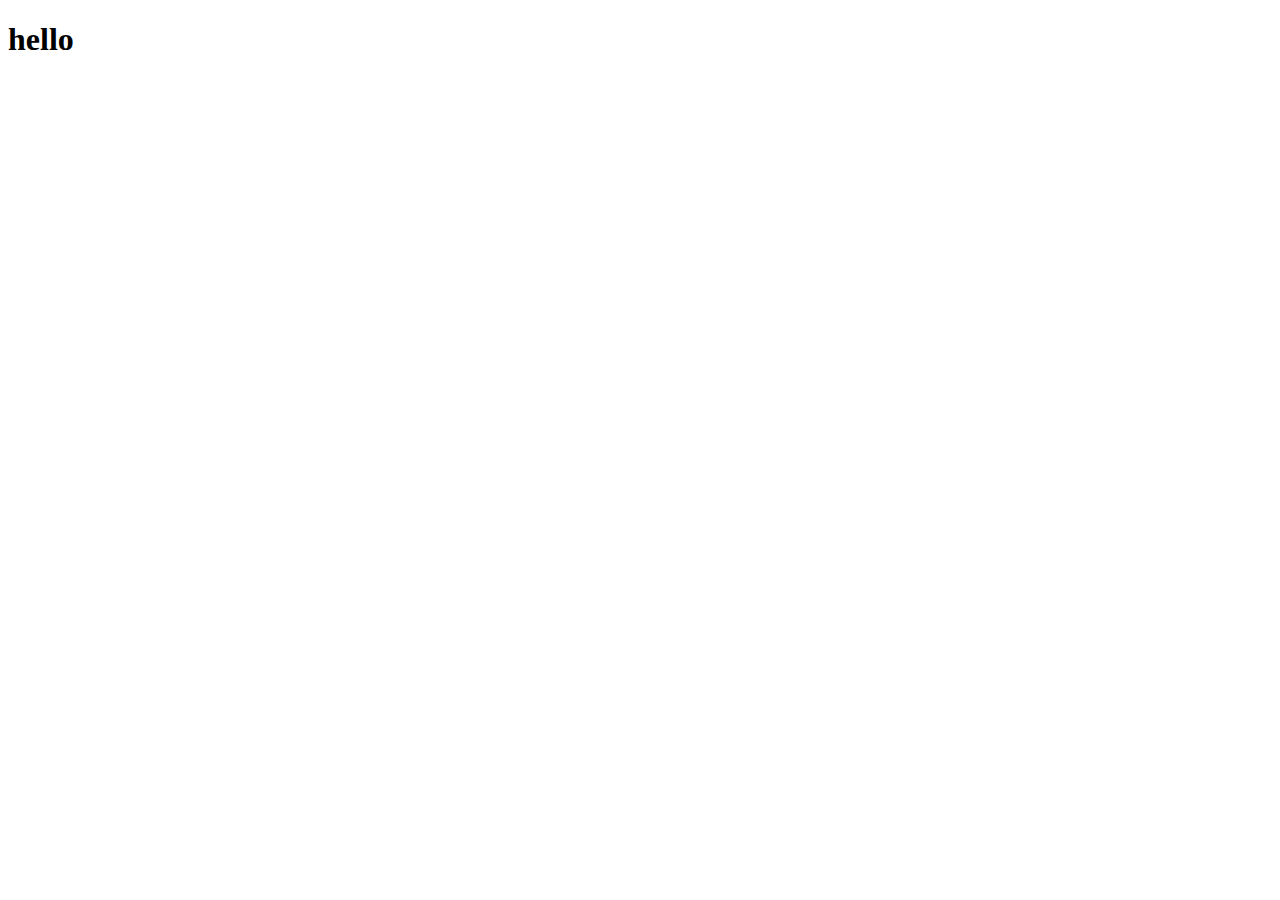
==== index.html @ e74609f3 "Create index.html" ====
<!DOCTYPE html>
<html lang="en">
<head>
    <meta charset="UTF-8">
    <meta http-equiv="X-UA-Compatible" content="IE=edge">
    <meta name="viewport" content="width=device-width, initial-scale=1.0">
    <title>Document</title>
</head>
<body>
    <h1>hello</h1>
    
</body>
</html>
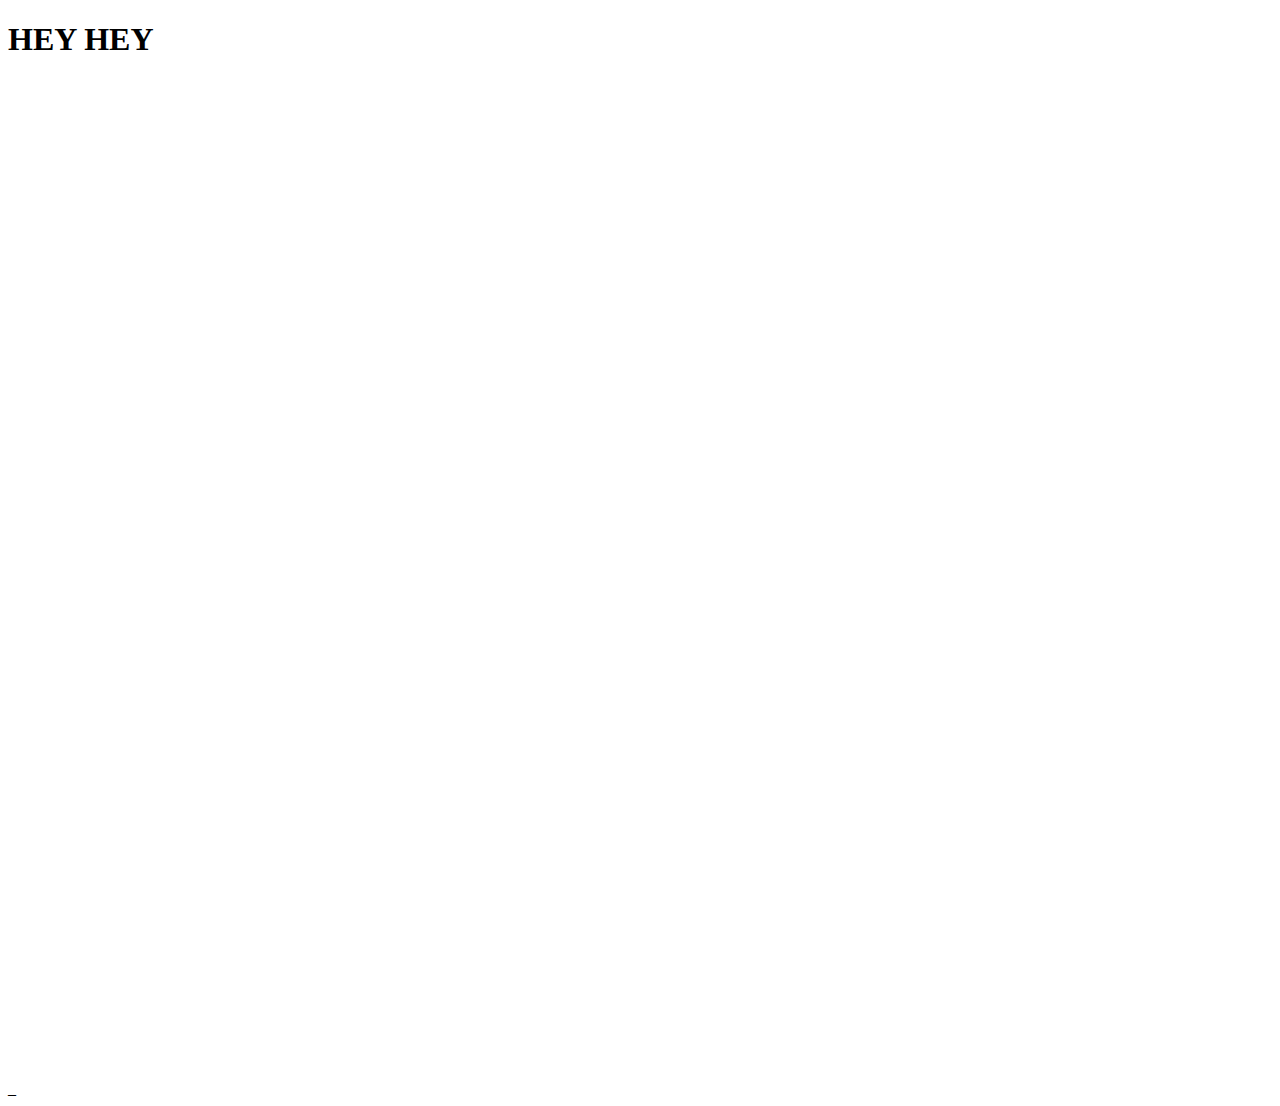
==== commit 2ebf0905: "Add style and js" ====
--- a/index.html
+++ b/index.html
@@ -5,9 +5,17 @@
     <meta http-equiv="X-UA-Compatible" content="IE=edge">
     <meta name="viewport" content="width=device-width, initial-scale=1.0">
     <title>Document</title>
+    <link rel="stylesheet" href="styles.css">
+    <link
+        rel="stylesheet"
+        href="https://cdnjs.cloudflare.com/ajax/libs/animate.css/4.1.1/animate.min.css"
+    />
+    <script src="main.js"></script>
 </head>
 <body>
-    <h1>hello</h1>
+    <h1 class="animate__animated animate__flip">HEY HEY</h1>
+    <div style="height: 1000px;"></div>
+    <div class="animate__animated animate__backOutUp">_</div>
     
 </body>
 </html>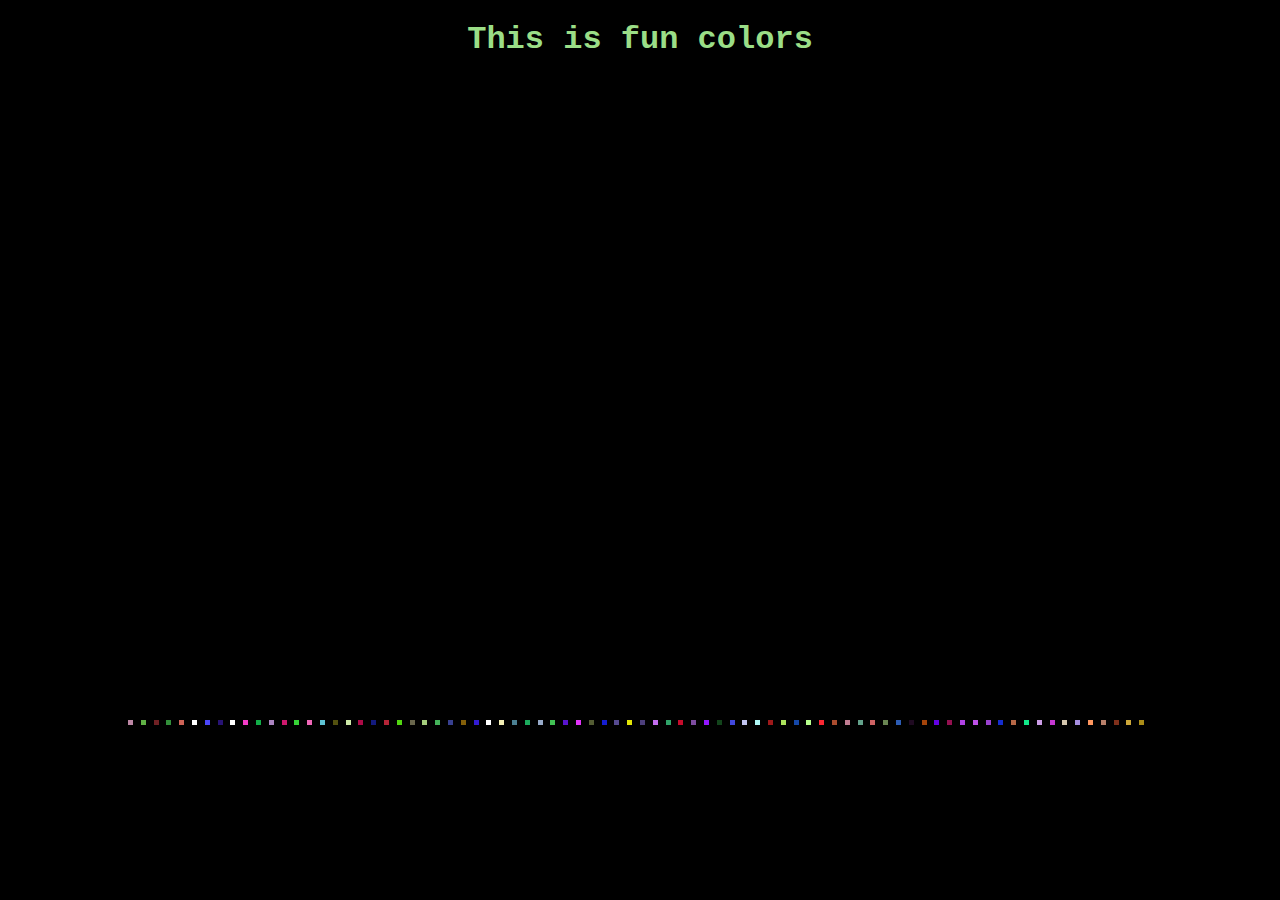
==== commit 751d8cd0: "new cool colors" ====
--- a/index.html
+++ b/index.html
@@ -4,18 +4,15 @@
     <meta charset="UTF-8">
     <meta http-equiv="X-UA-Compatible" content="IE=edge">
     <meta name="viewport" content="width=device-width, initial-scale=1.0">
-    <title>Document</title>
+    <title>.:animatey css:.</title>
     <link rel="stylesheet" href="styles.css">
+    <script src="main.js"></script>
     <link
         rel="stylesheet"
         href="https://cdnjs.cloudflare.com/ajax/libs/animate.css/4.1.1/animate.min.css"
     />
-    <script src="main.js"></script>
 </head>
-<body>
-    <h1 class="animate__animated animate__flip">HEY HEY</h1>
-    <div style="height: 1000px;"></div>
-    <div class="animate__animated animate__backOutUp">_</div>
-    
+<body onload="load();">
+    <h1 class="animate__animated animate__backInUp">This is fun colors</h1>
 </body>
 </html>--- a/styles.css
+++ b/styles.css
@@ -0,0 +1,30 @@
+body {
+    background-color: black;
+    color: rgb(155, 222, 135);
+    font-family: 'Courier New', Courier, monospace;
+    
+}
+
+h1 {
+    text-align: center;
+    /* animation: infinite; */
+}
+
+div {
+    text-align: center;
+}
+
+.blockdiv {
+    background-color: white;
+    width: 30px;
+
+    position: absolute;
+    top: 100%;
+    left: 50%;
+    height: 5px;
+    width: 5px;
+    z-index: 99;
+
+    animation: infinite;
+
+}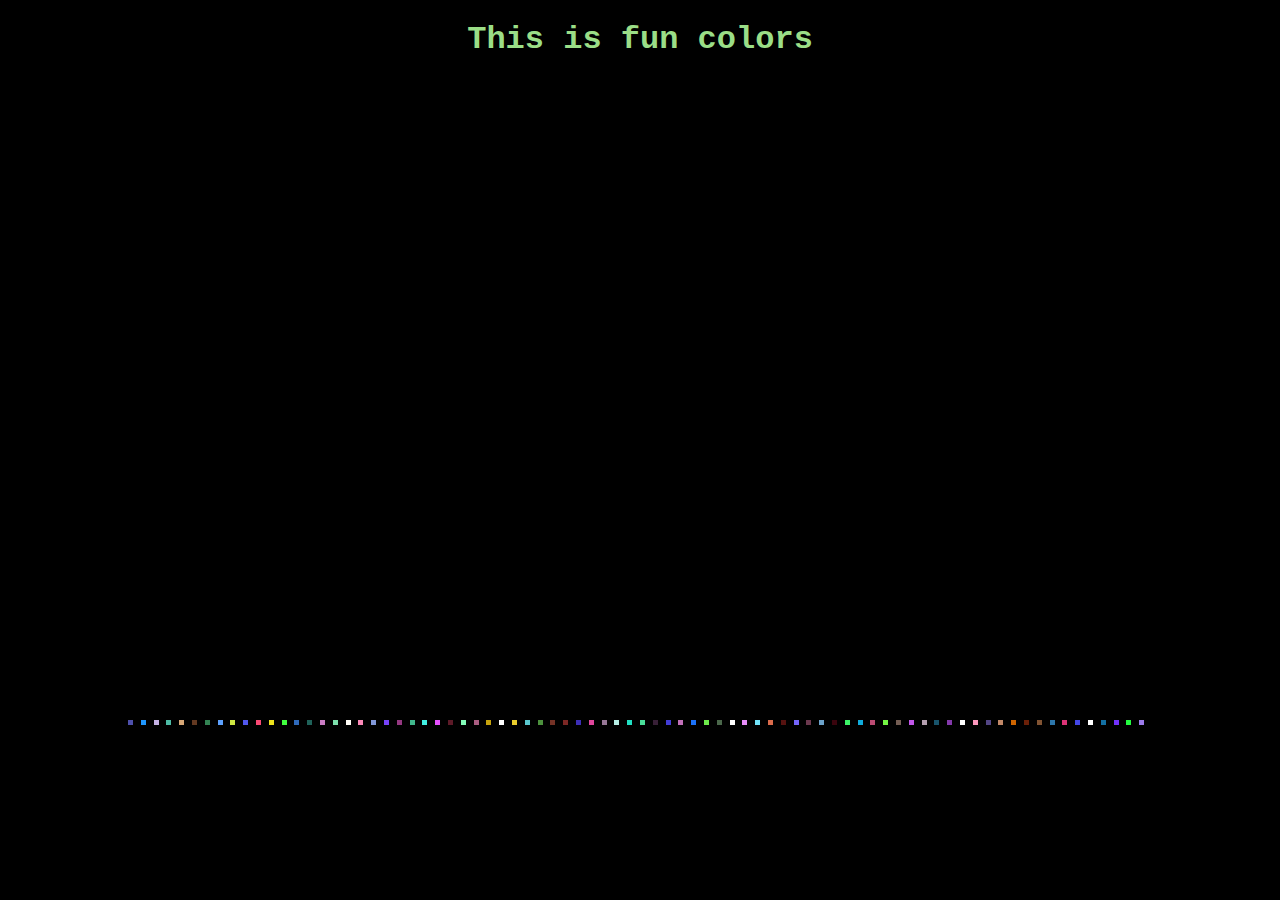
==== commit 1af21f36: "new titel" ====
--- a/index.html
+++ b/index.html
@@ -4,7 +4,7 @@
     <meta charset="UTF-8">
     <meta http-equiv="X-UA-Compatible" content="IE=edge">
     <meta name="viewport" content="width=device-width, initial-scale=1.0">
-    <title>.:animatey css:.</title>
+    <title>cool colors</title>
     <link rel="stylesheet" href="styles.css">
     <script src="main.js"></script>
     <link
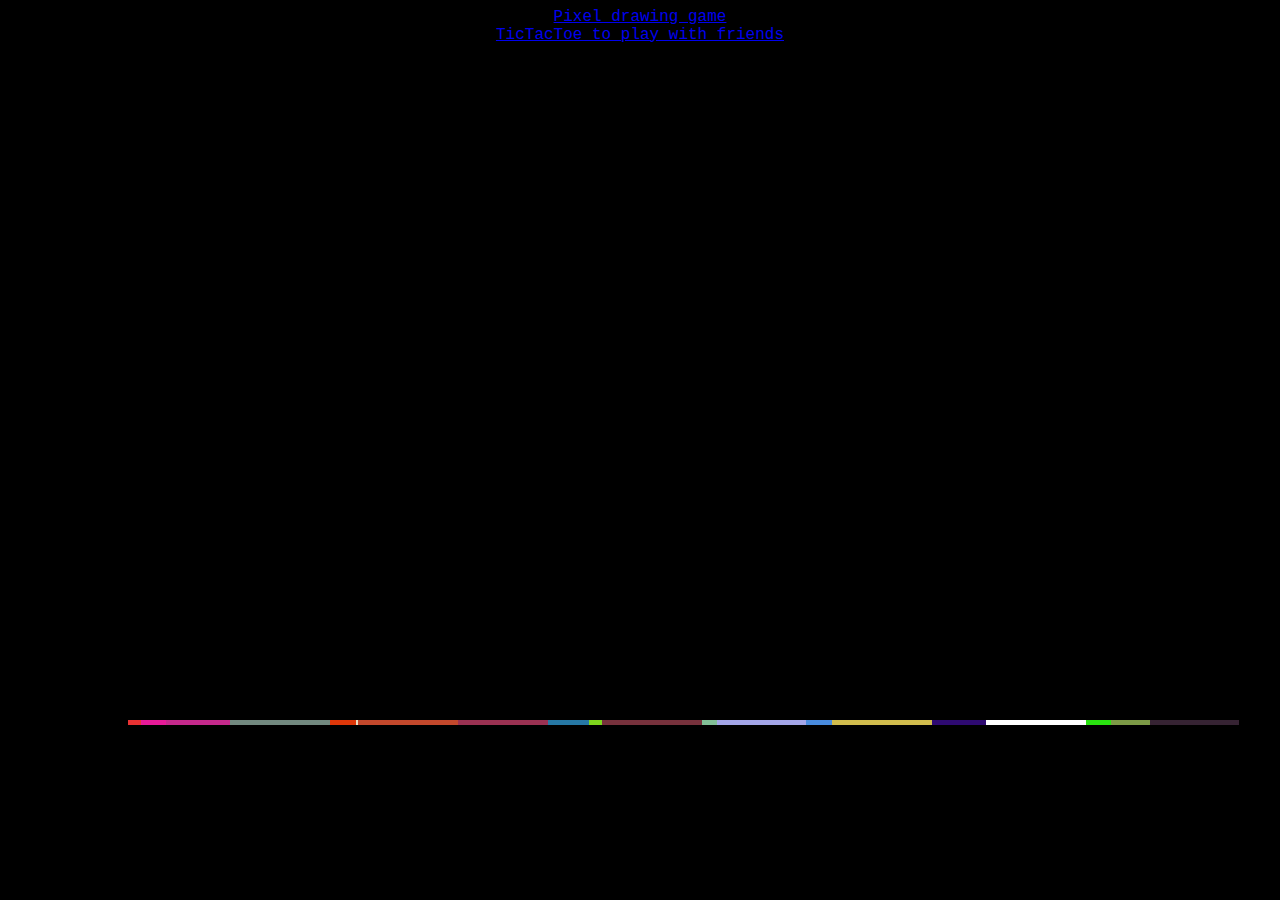
==== commit bb753283: "two new cool games with cool 3d buttons" ====
--- a/index.html
+++ b/index.html
@@ -13,6 +13,15 @@
     />
 </head>
 <body onload="load();">
-    <h1 class="animate__animated animate__backInUp">This is fun colors</h1>
+    <div ontouchstart="">
+        <div class="button">
+          <a href="./page1/page1.html">Pixel drawing game</a>
+        </div>
+    </div>
+    <div ontouchstart="">
+        <div class="button">
+          <a href="./page2/page2.html">TicTacToe to play with friends</a>
+        </div>
+    </div>
 </body>
 </html>--- a/styles.css
+++ b/styles.css
@@ -22,7 +22,7 @@
     top: 100%;
     left: 50%;
     height: 5px;
-    width: 5px;
+    width: 100px;
     z-index: 99;
 
     animation: infinite;
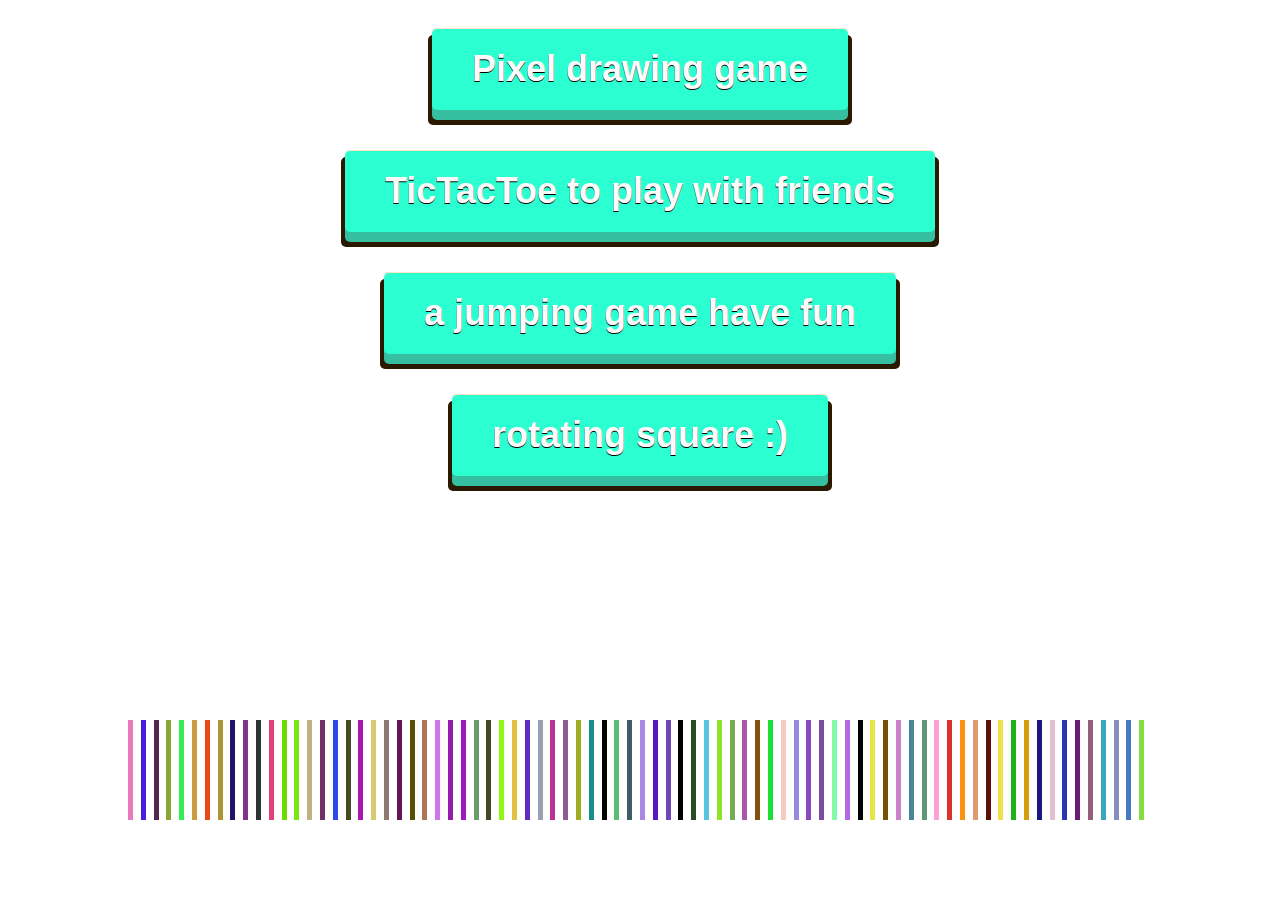
==== commit e99174f0: "roatating suqare add so enjoy made by a 12 year old kid with help from his dad" ====
--- a/index.html
+++ b/index.html
@@ -23,5 +23,15 @@
           <a href="./page2/page2.html">TicTacToe to play with friends</a>
         </div>
     </div>
+    <div ontouchstart="">
+        <div class="button">
+          <a href="./page3/page3.html">a jumping game have fun</a>
+        </div>
+    </div>
+    <div ontouchstart="">
+      <div class="button">
+        <a href="./page4/page4.html">rotating square :)</a>
+      </div>
+     </div>
 </body>
 </html>--- a/styles.css
+++ b/styles.css
@@ -1,6 +1,6 @@
 body {
-    background-color: black;
-    color: rgb(155, 222, 135);
+    background-color: rgb(255, 255, 255);
+    color: rgb(0, 0, 0);
     font-family: 'Courier New', Courier, monospace;
     
 }
@@ -15,16 +15,76 @@
 }
 
 .blockdiv {
-    background-color: white;
+    background-color: rgb(0, 0, 0);
     width: 30px;
 
     position: absolute;
     top: 100%;
     left: 50%;
-    height: 5px;
-    width: 100px;
-    z-index: 99;
+    height: 100px;
+    width: 5px;
+    z-index: 0;
 
     animation: infinite;
 
-}+}
+body{
+    text-align:center;
+    background-color:#ffffff;
+  }
+  
+  .button{
+    position:relative;
+    display:inline-block;
+    margin:20px;
+    z-index: 50;
+  }
+  
+  .button a{
+    color:rgb(255, 250, 250);
+    font-family:Helvetica, sans-serif;
+    font-weight:bold;
+    font-size:36px;
+    text-align: center;
+    text-decoration:none;
+    background-color:#2bffd1;
+    display:block;
+    position:relative;
+    padding:20px 40px;
+    
+    -webkit-tap-highlight-color: rgba(0, 0, 0, 0);
+    text-shadow: 0px 1px 0px #000;
+    filter: dropshadow(color=#000, offx=0px, offy=1px);
+    
+    -webkit-box-shadow:inset 0 1px 0 #FFE5C4, 0 10px 0 #36bea1;
+    -moz-box-shadow:inset 0 1px 0 #FFE5C4, 0 10px 0 #36bea1;
+    box-shadow:inset 0 1px 0 #FFE5C4, 0 10px 0 #36bea1;
+    
+    -webkit-border-radius: 5px;
+    -moz-border-radius: 5px;
+    border-radius: 5px;
+  }
+  
+  .button a:active{
+    top:10px;
+    background-color:#00e7f7;
+    
+    -webkit-box-shadow:inset 0 1px 0 #FFE5C4, inset 0 -3px 0 #63e7e7;
+    -moz-box-shadow:inset 0 1px 0 #FFE5C4, inset 0 -3pxpx 0 #63e7e7;
+    box-shadow:inset 0 1px 0 #FFE5C4, inset 0 -3px 0 #63e7e7;
+  }
+  
+  .button:after{
+    content:"";
+    height:100%;
+    width:100%;
+    padding:4px;
+    position: absolute;
+    bottom:-15px;
+    left:-4px;
+    z-index:-1;
+    background-color:#2B1800;
+    -webkit-border-radius: 5px;
+    -moz-border-radius: 5px;
+    border-radius: 5px;
+  }